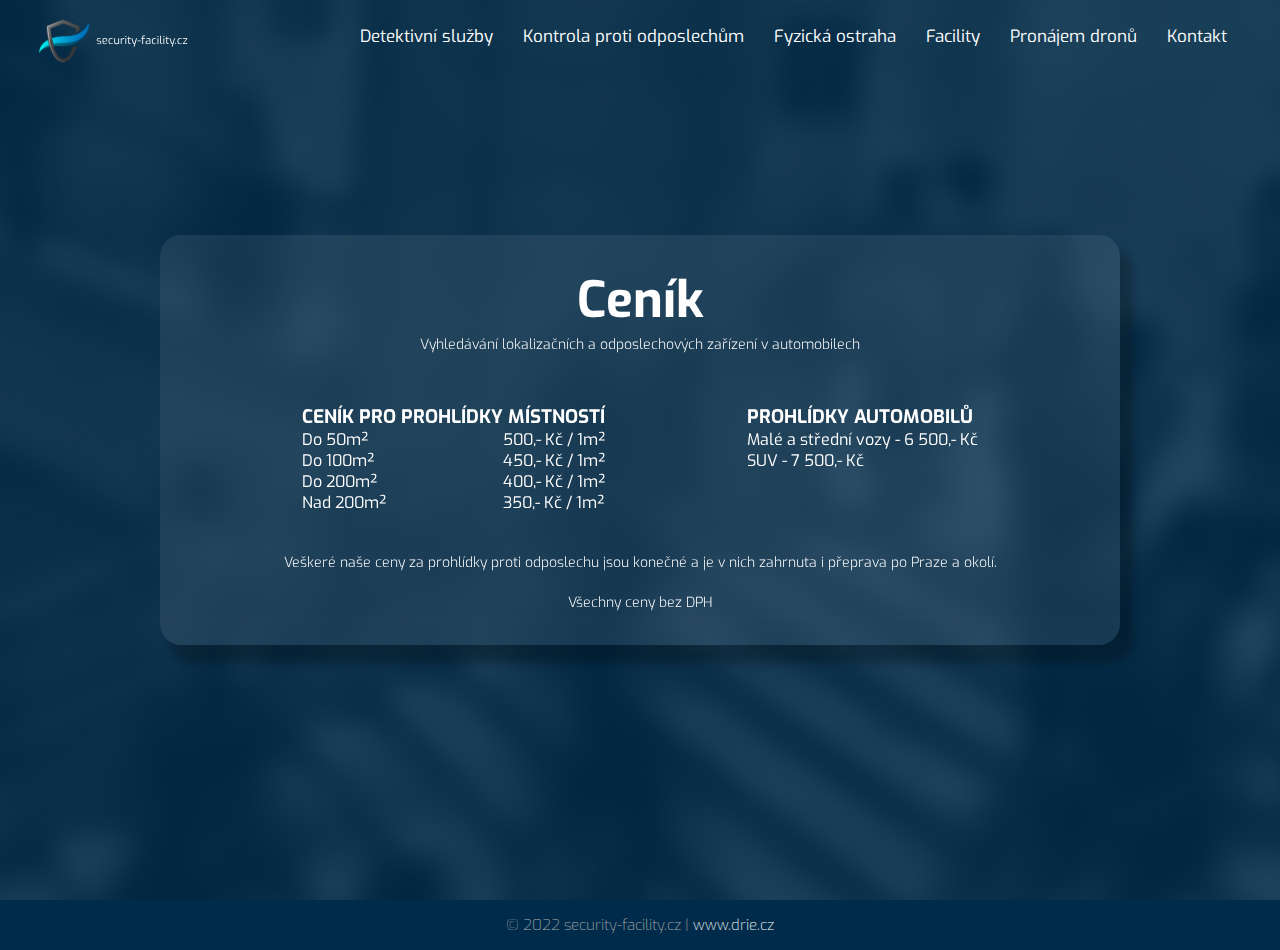
==== martinStranky/cenik.html @ c63bf794 "odkazy" ====
<html lang="en">

<head>
    <meta charset="UTF-8">
    <meta http-equiv="X-UA-Compatible" content="IE=edge">
    <meta name="viewport" content="width=device-width, initial-scale=1.0">
    <link rel="stylesheet" href="https://cdnjs.cloudflare.com/ajax/libs/font-awesome/6.1.2/css/all.min.css"
        integrity="sha512-1sCRPdkRXhBV2PBLUdRb4tMg1w2YPf37qatUFeS7zlBy7jJI8Lf4VHwWfZZfpXtYSLy85pkm9GaYVYMfw5BC1A=="
        crossorigin="anonymous" referrerpolicy="no-referrer" />
    <link rel="stylesheet" href="cenik.css">
    <title>Detektivní sluzby</title>
    <link rel="icon" type="image/png" href="images/icons/logoSecurity.png" />

</head>

<body>
    <div class="uvod">
        <header class="nav">
            <a href="index.html"><img class="logo" src="images/icons/logo.svg" alt=""></a>
            <ul class="menu">
                <i class="close-menu fas fa-times" id="close-menu fas"></i>
                <a href="det_sluzby.html">
                    <li>Detektivní služby</li>
                </a>
                <a href="odposlech.html">
                    <li>Kontrola proti odposlechům</li>
                </a>
                <a href="fyz_ostraha.html">
                    <li>Fyzická ostraha</li>
                </a>
                <a href="facility.html">
                    <li>Facility</li>
                </a>
                <a href="#">
                    <li>Pronájem dronů</li>
                </a>
                <a href="contact.html">
                    <li>Kontakt</li>
                </a>
            </ul>
            <i class="fas fa-bars" id="open-menu fas"></i>
        </header>


        <div class="content">
            <h1>Ceník</h1>
            <h2>Vyhledávání lokalizačních a odposlechových zařízení v automobilech</h2>
            <div class="ceny">

                <div class="left">
                    <h3>CENÍK PRO PROHLÍDKY MÍSTNOSTÍ</h3>
                    <div class="left-layout">
                        <div class="rozloha">
                            <p>Do 50m²</p>
                            <p>Do 100m²</p>
                            <p>Do 200m²</p>
                            <p>Nad 200m²</p>
                        </div>
                        <div class="cenaRozloha">
                            <p>500,- Kč / 1m²</p>
                            <p>450,- Kč / 1m²</p>
                            <p>400,- Kč / 1m²</p>
                            <p>350,- Kč / 1m²</p>
                        </div>
                    </div>
                </div>

                <div class="right">
                    <h3>PROHLÍDKY AUTOMOBILŮ</h3>
                    <p>Malé a střední vozy - 6 500,- Kč</p>
                    <p>SUV - 7 500,- Kč</p>
                </div>
            </div>
            <div class="info">
                <h4>Veškeré naše ceny za prohlídky proti odposlechu jsou konečné a je v nich zahrnuta i
                    přeprava po
                    Praze a okolí.</h4><br>
                <h4>Všechny ceny bez DPH</h4>
            </div>

        </div>

    </div>


    <div class="footer">
        <h1>
            © 2022 security-facility.cz | <a href="http://drie.cz/">www.drie.cz</a>
        </h1>
    </div>

    <script src="menu.js"></script>
</body>

</html>
---- martinStranky/cenik.css ----
@import url('https://fonts.googleapis.com/css2?family=Exo:wght@100;200;300;400;500;600;700;800;900&display=swap');

* {
    list-style: none;
    margin: 0;
    padding: 0;
    color: white;
    font-family: 'Exo';
    outline: none;
}

html {
    scroll-behavior: smooth;
}


body {}

html,
body {
    width: 100%;
    overflow-x: hidden;
}

.logo {
    position: absolute;
    left: 3%;
    margin-top: 10px;
    width: 200px;
}

.nav {
    height: 80px;
    transition: .3s;
    position: relative;
    z-index: 100000;
}

.menu li {
    font-size: 18px;
    padding: 0 15;
    line-height: 80px;
    height: 100%;
    transition: .2s;
}

a {
    text-decoration: none;
    margin-top: -3px;
}

.menu a li:hover {
    color: #0080C2;
    transition: .2s;
}

.menu {
    display: flex;
    float: right;
    position: relative;
    right: 3%;
}

header .fas {
    display: none;
}

@media(max-width:1400px) {
    .menu a li {
        font-size: 17px;
    }

    .logo {
        width: 150px;
        margin-top: 17px;
    }
}



@media(max-width:1100px) {
    .menu a li {
        font-size: 14px;
        padding: 0 10;
    }
}

@media(max-width:950px) {
    .menu {
        flex-direction: column;
        background: rgba(37, 37, 37, 0.89);
        height: 100vh;
        width: 60%;
        right: -60%;
        position: fixed;
        transition: .3s;
        text-align: center;
    }

    header .fas {
        display: block;
        font-size: 30;
    }

    header .fa-bars {
        position: absolute;
        right: 5%;
        line-height: 80px;
        z-index: 0;
    }

    header .fa-times {
        position: absolute;
        right: 10%;
        top: 2.5%;
    }

    .menu a {
        font-size: 20px;
        position: relative;
        top: 100;
    }

    .menu li {
        height: 70px;
    }

    .menu-show {
        right: 0;
        transition: .3s;
        z-index: 20;
        box-shadow: 0px 0px 10px rgb(46, 39, 41);
    }
}

.uvod {
    position: relative;
    background-image: url('images/cenikBG.jpg');
    height: 100vh;
    background-size: auto;
}


.content {
    width: 960px;
    height: 410px;
    background: rgba(254, 254, 254, 0.08);
    box-shadow: 11px 16px 8px 2px rgba(0, 0, 0, 0.25);
    backdrop-filter: blur(12px);
    border-radius: 21px;
    position: relative;
    left: 50%;
    top: 50%;
    transform: translate(-50%, -50%);
}

@media(max-width:1300px) {
    .content {
        top: 40%;
    }
}

@media(max-width:1000px) {
    .content {
        width: 800px;
    }
}

.content h1 {
    text-align: center;
    font-size: 50px;
    line-height: 130px;
}

.content h2 {
    text-align: center;
    font-weight: 300;
    font-size: 14px;
    margin-top: -30px;
}

.ceny {
    display: flex;
    flex-direction: row;
    justify-content: space-evenly;
    margin-top: 50px;
}

.left-layout {
    display: flex;
    flex-direction: row;
    justify-content: space-between;
}

.content h4 {
    text-align: center;
    font-weight: 300;
    font-size: 14;
}

.info {
    margin-top: 40px;
}

@media(max-width:850px) {
    .content {
        width: 500px;
        height: 550px;
    }

    .ceny {
        flex-direction: column;
    }

    .left-layout {
        justify-content: space-evenly;
    }

    h3 {
        text-align: center;
    }

    .right {
        text-align: center;
        margin-top: 30px;
    }
}

@media(max-width:530px) {
    .content {
        width: 400px;
    }
}

@media(max-width:430px) {
    .content {
        width: 300px;
    }

    .content h1 {
        font-size: 30px;
        line-height: 80px;
    }

    .content h2 {
        font-size: 12px;
        width: 80%;
        margin: auto;
        margin-top: -15px;
    }

    .ceny {
        margin-top: 40px;
    }

    .info {
        width: 80%;
        margin: auto;
        margin-top: 40px;
    }

    .left h3 {
        font-size: 15px;
    }

    h3 {
        margin-bottom: 10px;
    }
}


.footer {
    width: 100vw;
    height: 50px;
    background: #002B4A;
    display: flex;
    justify-content: center;
    align-items: center;
}

.footer h1 {
    font-size: 15px;
    color: #adadad;
    font-weight: 200;
}
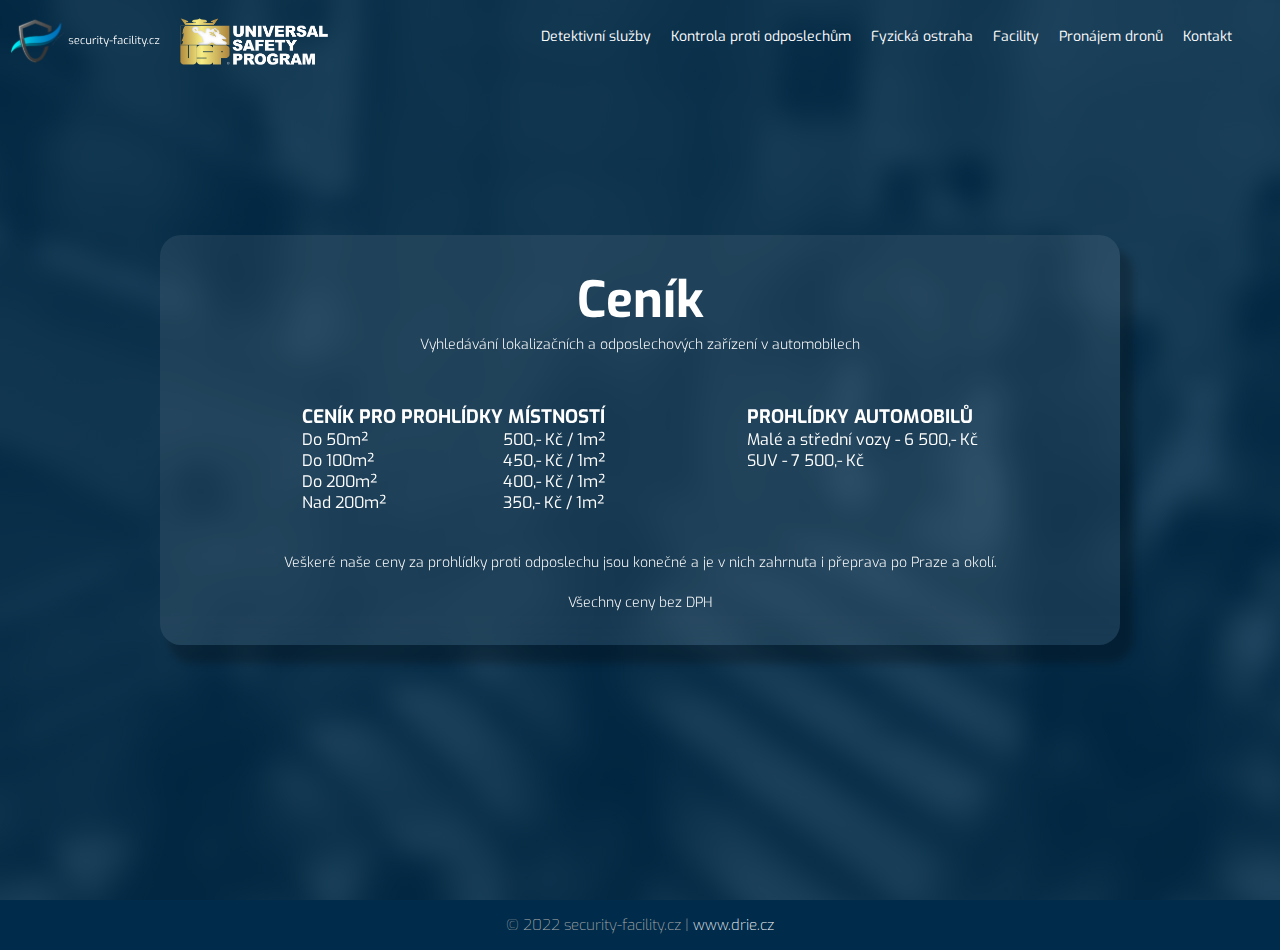
==== commit 2670f59f: "upravy 2" ====
--- a/martinStranky/cenik.html
+++ b/martinStranky/cenik.html
@@ -16,7 +16,10 @@
 <body>
     <div class="uvod">
         <header class="nav">
-            <a href="index.html"><img class="logo" src="images/icons/logo.svg" alt=""></a>
+            <div class="logos">
+                <a href="index.html"><img class="logo" src="images/icons/logo.svg" alt=""></a>
+                <a href="https://uspcz.cz/"><img class="logo2" src="images/icons/uspLogo.png" alt=""></a>
+            </div>
             <ul class="menu">
                 <i class="close-menu fas fa-times" id="close-menu fas"></i>
                 <a href="det_sluzby.html">
--- a/martinStranky/cenik.css
+++ b/martinStranky/cenik.css
@@ -22,11 +22,52 @@
     overflow-x: hidden;
 }
 
+.logos {
+    display: flex;
+    flex-direction: row;
+    position: absolute;
+    top: 20px;
+}
+
 .logo {
-    position: absolute;
-    left: 3%;
-    margin-top: 10px;
-    width: 200px;
+    position: relative;
+    width: 150px;
+    padding: 0 10px;
+}
+
+.logo2 {
+    width: 150px;
+    padding: 0 10px;
+}
+
+@media(max-width:1090px) {
+
+    .logo,
+    .logo2 {
+        width: 100px;
+    }
+
+
+}
+
+@media(max-width:930px) {
+
+    .logo,
+    .logo2 {
+        width: 150px;
+    }
+}
+
+@media(max-width:530px) {
+
+    .logo,
+    .logo2 {
+        width: 100px;
+    }
+
+    .logos {
+        top: 25px;
+    }
 }
 
 .nav {
@@ -65,20 +106,17 @@
     display: none;
 }
 
-@media(max-width:1400px) {
+@media(max-width:1250px) {
     .menu a li {
         font-size: 17px;
     }
 
-    .logo {
-        width: 150px;
-        margin-top: 17px;
-    }
-}
-
-
-
-@media(max-width:1100px) {
+
+}
+
+
+
+@media(max-width:1300px) {
     .menu a li {
         font-size: 14px;
         padding: 0 10;
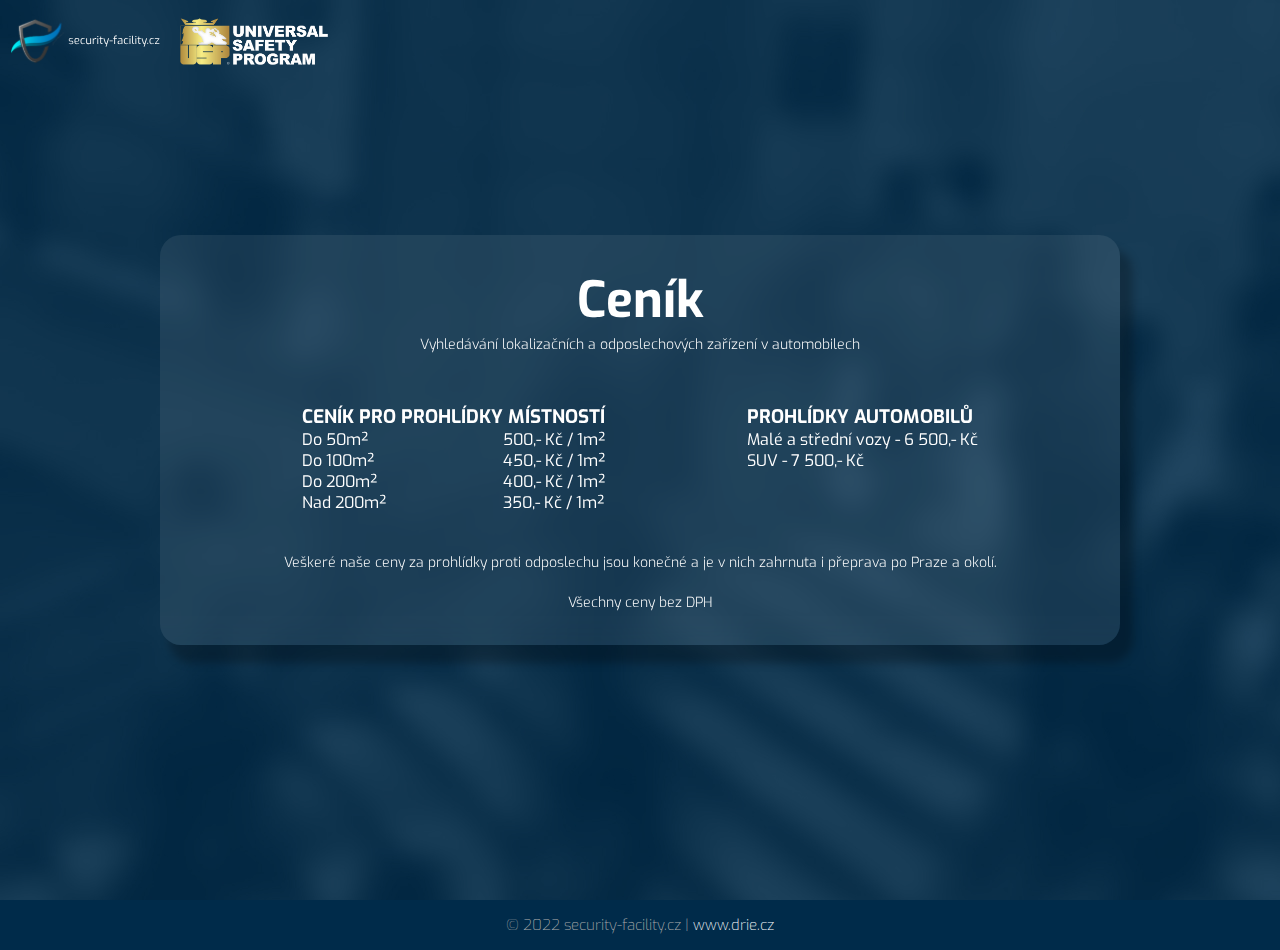
==== commit bd268e38: "." ====
--- a/martinStranky/cenik.html
+++ b/martinStranky/cenik.html
@@ -34,10 +34,19 @@
                 <a href="facility.html">
                     <li>Facility</li>
                 </a>
-                <a href="#">
+                <a href="pronajem_dronu.html">
                     <li>Pronájem dronů</li>
                 </a>
-                <a href="contact.html">
+                <a href="prep_cenin.html">
+                    <li>Přepravy cenin</li>
+                </a>
+                <a href="doprovody.html">
+                    <li>Doprovody cenného zboží</li>
+                </a>
+                <a href="prep_sluzby.html">
+                    <li>Přepravní služby</li>
+                </a>
+                <a href="contact.php">
                     <li>Kontakt</li>
                 </a>
             </ul>
--- a/martinStranky/cenik.css
+++ b/martinStranky/cenik.css
@@ -78,7 +78,7 @@
 }
 
 .menu li {
-    font-size: 18px;
+    font-size: 14px;
     padding: 0 15;
     line-height: 80px;
     height: 100%;
@@ -106,24 +106,18 @@
     display: none;
 }
 
-@media(max-width:1250px) {
+
+
+
+
+@media(max-width:1600px) {
     .menu a li {
-        font-size: 17px;
-    }
-
-
-}
-
-
-
-@media(max-width:1300px) {
-    .menu a li {
-        font-size: 14px;
+        font-size: 12px;
         padding: 0 10;
     }
 }
 
-@media(max-width:950px) {
+@media(max-width:1400px) {
     .menu {
         flex-direction: column;
         background: rgba(37, 37, 37, 0.89);
@@ -156,7 +150,7 @@
     .menu a {
         font-size: 20px;
         position: relative;
-        top: 100;
+        top: 50px;
     }
 
     .menu li {
@@ -169,6 +163,8 @@
         z-index: 20;
         box-shadow: 0px 0px 10px rgb(46, 39, 41);
     }
+
+
 }
 
 .uvod {
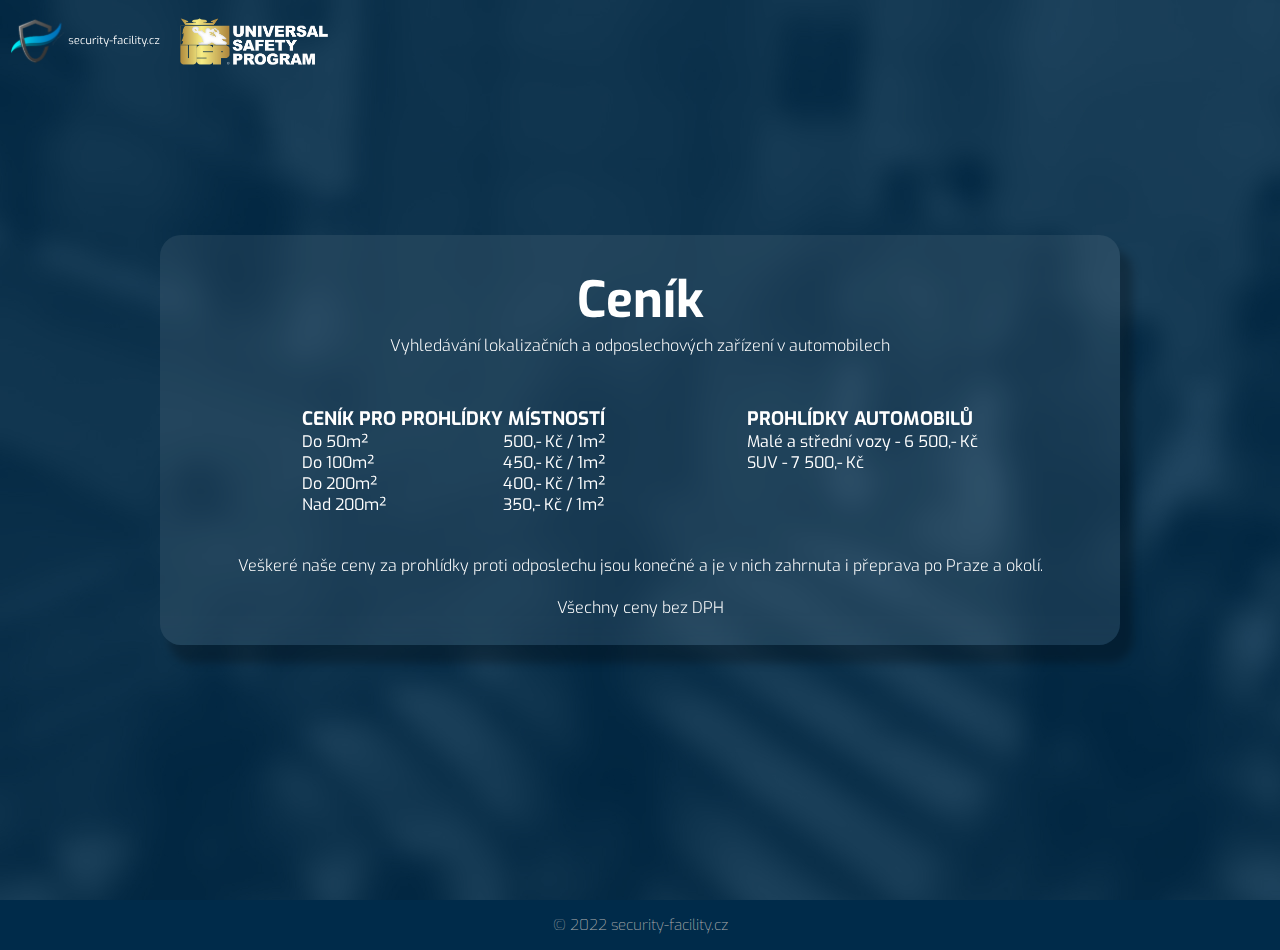
==== commit 701e0a66: "footer" ====
--- a/martinStranky/cenik.html
+++ b/martinStranky/cenik.html
@@ -46,7 +46,7 @@
                 <a href="prep_sluzby.html">
                     <li>Přepravní služby</li>
                 </a>
-                <a href="contact.php">
+                <a href="contact.html">
                     <li>Kontakt</li>
                 </a>
             </ul>
@@ -97,7 +97,7 @@
 
     <div class="footer">
         <h1>
-            © 2022 security-facility.cz | <a href="http://drie.cz/">www.drie.cz</a>
+            © 2022 security-facility.cz
         </h1>
     </div>
 
--- a/martinStranky/cenik.css
+++ b/martinStranky/cenik.css
@@ -209,7 +209,7 @@
 .content h2 {
     text-align: center;
     font-weight: 300;
-    font-size: 14px;
+    font-size: 16px;
     margin-top: -30px;
 }
 
@@ -229,7 +229,7 @@
 .content h4 {
     text-align: center;
     font-weight: 300;
-    font-size: 14;
+    font-size: 16px;
 }
 
 .info {
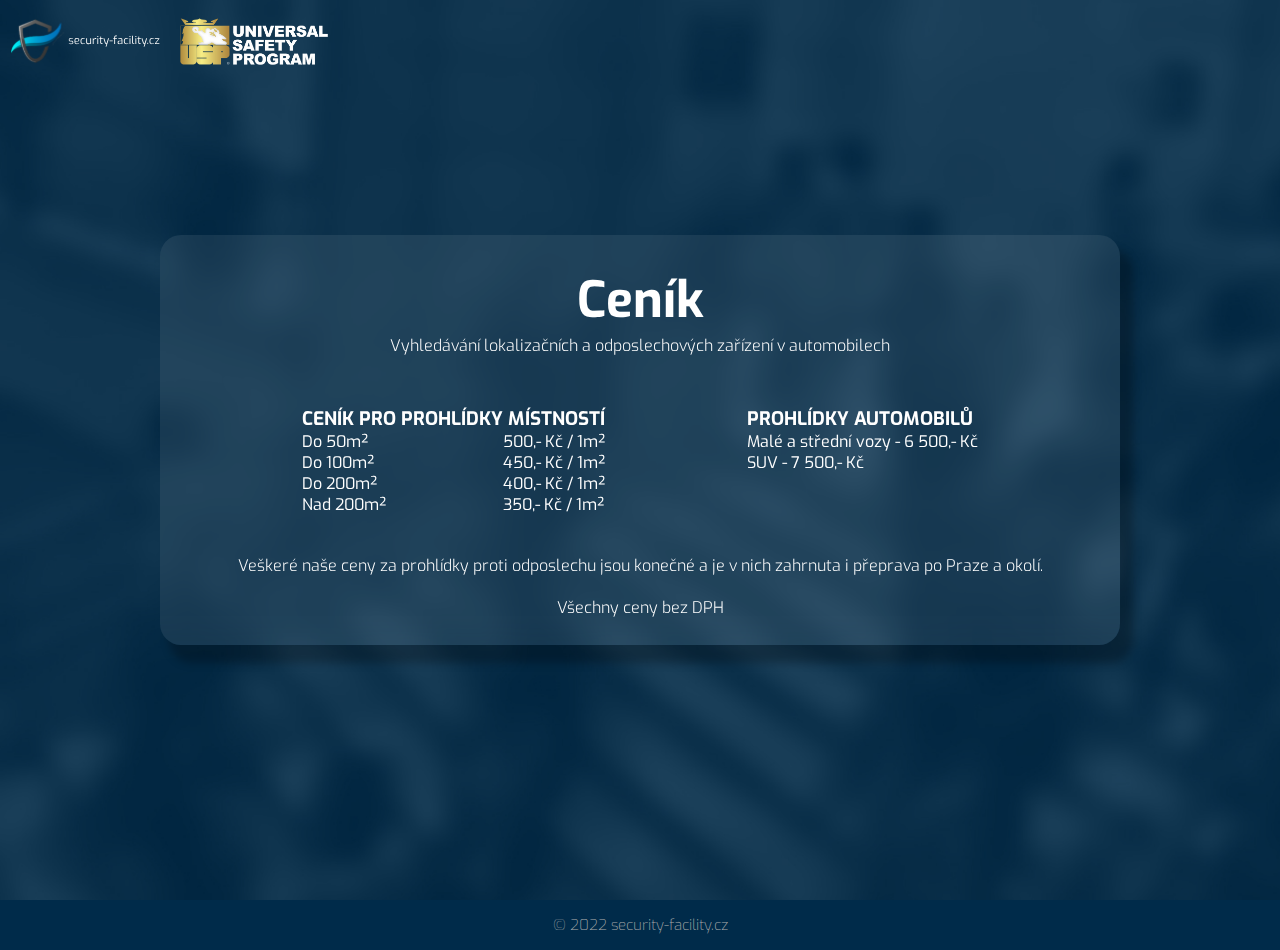
==== commit 48a96c90: "title" ====
--- a/martinStranky/cenik.html
+++ b/martinStranky/cenik.html
@@ -8,7 +8,7 @@
         integrity="sha512-1sCRPdkRXhBV2PBLUdRb4tMg1w2YPf37qatUFeS7zlBy7jJI8Lf4VHwWfZZfpXtYSLy85pkm9GaYVYMfw5BC1A=="
         crossorigin="anonymous" referrerpolicy="no-referrer" />
     <link rel="stylesheet" href="cenik.css">
-    <title>Detektivní sluzby</title>
+    <title>Ceník</title>
     <link rel="icon" type="image/png" href="images/icons/logoSecurity.png" />
 
 </head>
--- a/martinStranky/cenik.css
+++ b/martinStranky/cenik.css
@@ -20,6 +20,8 @@
 body {
     width: 100%;
     overflow-x: hidden;
+    background-image: url('images/cenikBG.jpg');
+    background-size: cover;
 }
 
 .logos {
@@ -169,7 +171,7 @@
 
 .uvod {
     position: relative;
-    background-image: url('images/cenikBG.jpg');
+    background: none;
     height: 100vh;
     background-size: auto;
 }
